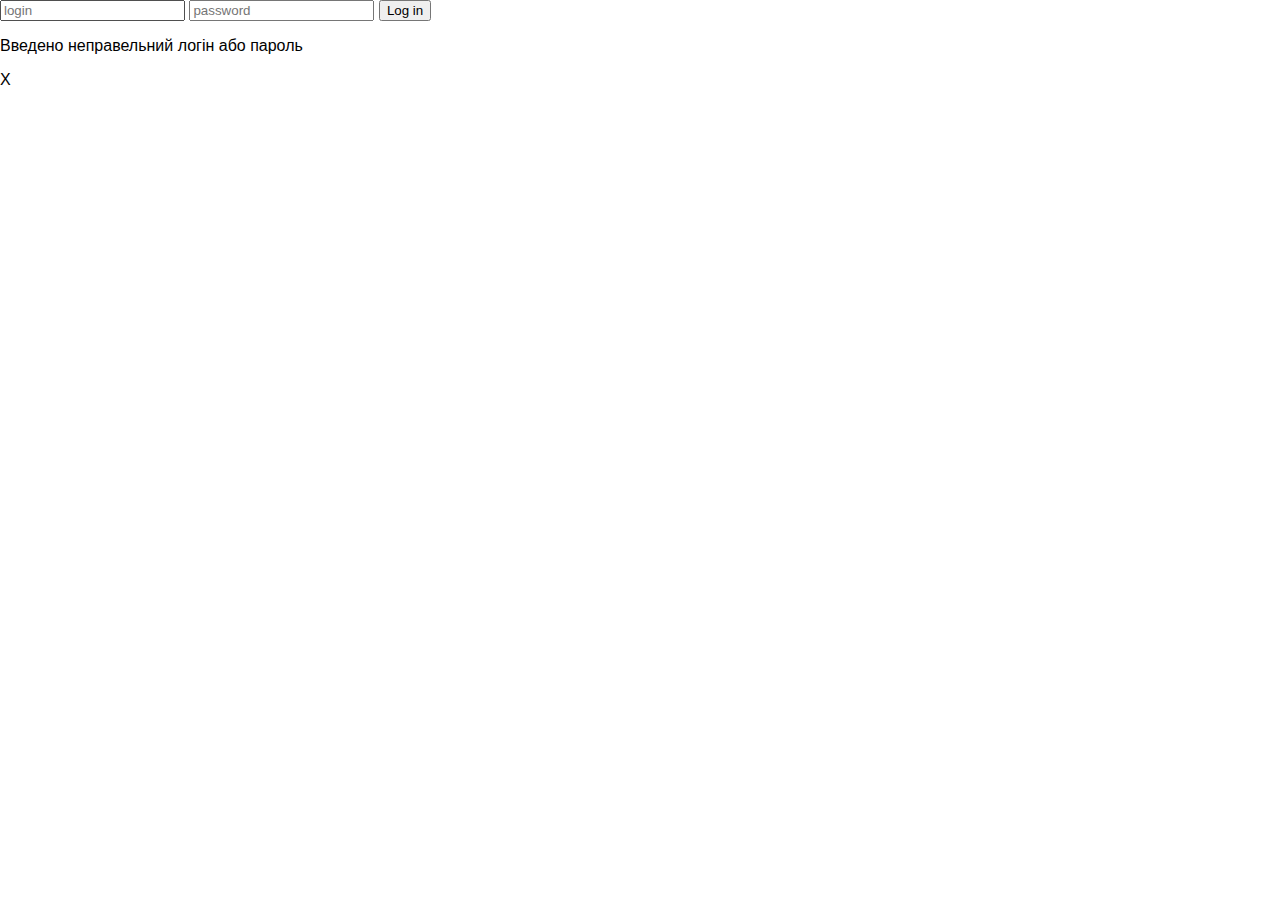
==== index.html @ c67ace33 "create project" ====
<!doctype html>
<html lang="en">
<head>
    <meta charset="UTF-8">
    <meta name="viewport"
          content="width=device-width, user-scalable=no, initial-scale=1.0, maximum-scale=1.0, minimum-scale=1.0">
    <meta http-equiv="X-UA-Compatible" content="ie=edge">
    <title>Document</title>
    <link rel="stylesheet" href="users/style.css">
</head>
<body>
<form class="login" onsubmit="return false">
    <input type="text" text="login" placeholder="login"/>
    <input type="text" text="pass" placeholder="password"/>
    <button onclick="login()">Log in</button>
</form>
<div class="error">
    <p>Введено неправельний логін або пароль</p>
    <div><p>X</p></div>
</div>
<script src="users/script.js"></script>
</body>
</html>
---- users/style.css ----
body {
    display: flex;
    margin: 0;
    position: relative;
    width: 100%;
    font-family: Arial, sans-serif;
    flex-direction: column;
}

.material-symbols-outlined {
    font-variation-settings: 'FILL' 0,
    'wght' 400,
    'GRAD' 0,
    'opsz' 48
}

.avatar {
    position: fixed;
    width: 50px;
    height: 50px;
    right: 15px;
    color: black;
    top: 15px;
    display: flex;
    text-decoration: none;
    border-radius: 50%;
    border: 1px solid black;
}

.avatar span {
    margin: auto;
}

.add {
    position: fixed;
    bottom: 15px;
    left: 15px;
    width: 50px;
    height: 50px;
    display: flex;
    border-radius: 50%;
    transition: .5s;
    border: black 1px solid;
}

.add:hover {
    cursor: pointer;
    background: #dedede;
}

.message {
    display: none;
    position: fixed;
    width: 600px;
    height: 700px;
    border: black 1px solid;
    border-radius: 20px 0 0 0;
    bottom: 0;
    right: 0;
    overflow: hidden;
    background: white;
    z-index: 1;
}

.users {
    height: 100%;
    flex-direction: column;
    width: 75px;
    display: flex;
    border-right: black 1px solid;
}

.users div {
    width: 35px;
    height: 35px;
    margin: 30px auto 0;
    border: 1px black solid;
    border-radius: 50%;
    display: flex;

}

.end {
    font-family: Arial, sans-serif;
    font-size: 20px;
    margin: 10px auto;
}

.users div p {
    margin: auto;
}

.users div:hover {
    background: #e5e5e5;
    cursor: pointer;
}

.message__text {
    width: calc(100% - 75px);
    position: relative;
}

.input {
    position: absolute;
    bottom: 0;
    display: flex;
    width: 100%;
    height: 40px;
}

.input input {
    height: 100%;
    width: 80%;
}

.input button {
    height: 100%;
    width: 20%;
    margin: auto;
}

.closed {
    position: absolute;
    width: 35px;
    height: 35px;
    top: 10px;
    display: flex;
    transition: .1s;
    right: 10px;
    z-index: 2;
    border-radius: 50%;
}

.closed:hover {
    background: #e5e5e5;
    cursor: pointer;
}

.closed p {
    margin: auto;
    font-family: Arial, sans-serif;
}

.message__add {
    position: fixed;
    display: flex;
    bottom: 15px;
    right: 15px;
    width: 50px;
    height: 50px;
    border-radius: 50%;
    border: black 1px solid;
}

.message__add:hover {
    background: #e3e3e3;
    cursor: pointer;
}

.add p {
    margin: auto;
    font-size: 40px;
}

.posts {
    width: 55%;
    border-radius: 20px;
    margin: 100px auto 0;
    display: flex;
    flex-direction: column;
    background: #c5c5c5;

}

.post {
    width: 90%;
    background: white;
    border-radius: 20px;
    margin: 10px auto;
    padding: 20px;
    position: relative;
}

.content {
    margin: 0 30px 30px 30px;
    font-size: 20px;
    font-family: Arial, sans-serif;
    line-height: 150%;
    max-height: 200px;
}

.content p {
    text-overflow: ellipsis;
    text-align: start;
    align-items: start;
    overflow: hidden;
    white-space: nowrap;

}

.full {
    width: 80%;
    height: 80%;
    position: fixed;
    top: 50%;
    left: -50%;
    transition: 1s;
    background: white;
    border-radius: 20px;
    padding: 20px;
    box-shadow: #9f9f9f 1px 1px 4px 1px;
    z-index: 9;

    transform: translateY(-50%) translateX(-50%);
}

.full p {
    font-size: 20px;
}

.full_closed {
    width: 50px;
    height: 50px;
    display: flex;
    position: absolute;
    top: 20px;
    right: 20px;
    border-radius: 50%;
}

.full_closed p {
    margin: auto;
}

.full_closed:hover {
    background: #e7e7e7;
    cursor: pointer;
}

.comments {
    display: flex;
    position: relative;
    background: #efefef;
    overflow: hidden;
    padding: 10px 30px;
    border-radius: 8px;
}

.comments p {
    margin: auto 20px;
}

.comments__avatar {
    width: 50px;
    cursor: pointer;
    height: 50px;
    border-radius: 50%;
    border: black 1px solid;
    display: flex;
}

.comments__avatar:hover {
    background: #ffffff;

}

.comments__avatar p {
    margin: auto;
    font-family: Arial, sans-serif;
    font-size: 25px;
}

.post__add {
    position: fixed;
    width: 100%;
    z-index: 3;
    display: none;
    height: 100%;
    background: rgba(0, 0, 0, .5);
}

.post__add form {
    width: 50%;
    background: white;
    height: 50%;
    position: relative;
    border-radius: 20px;
    display: flex;
    flex-direction: column;
    margin: auto;
}

.post__add [type='text'], .post__add [type= 'submit'] {
    width: 80%;
    height: 50px;
    margin: auto auto 30px;
}

.post__add [type= 'submit'] {
    margin: 0 auto auto;
    cursor: pointer;
}

.post__add div {
    position: absolute;
    top: 20px;
    transition: .5s;
    right: 20px;
    width: 30px;
    height: 30px;
    display: flex;
    border-radius: 50%;
}

.post__add div p {
    margin: auto;
    font-family: Arial, sans-serif;
}

.post__add div:hover {
    background: #e7e7e7;
    cursor: pointer;
}

.modal {
    position: absolute;
    width: 85%;
    height: 100%;
    background: #efefef;
    display: none;
    top: 0;
    justify-content: space-around;
    left: 100px
}

.modal input {
    width: 65%;
    padding: 0 0 0 10px;
    margin: auto 0;
    height: 50%;
}

.modal button {
    width: 30%;
    margin: auto 0;
    height: calc(50% + 2px);
}

.comment_list {
    width: 100%;
    height: 100%;
    position: absolute;
    background: rgba(0, 0, 0, .5);
    z-index: 6;
    display: none;
}

.comment_list_block {
    width: 50%;
    height: 50%;
    background: white;
    margin: auto;
    display: flex;
    padding: 50px;
    top: 50%;
    left: 50%;
    transform: translateY(-50%) translateX(-50%);
    position: fixed;
    flex-direction: column;
    overflow: auto;
}

.comment_list_closed {
    width: 30px;
    height: 30px;
    position: absolute;
    display: flex;
    top: 30px;
    right: 30px;
    border-radius: 50%;
}

.comment_list_closed p {
    margin: auto;
}

.comment_list_closed:hover {
    background: #f6f6f6;
    cursor: pointer;
}

.comment_list_item {
    width: 50%;
    display: flex;
    flex-direction: column;
    margin-right: auto;
    justify-content: space-between;
}

.comment_list_item p {
    margin: 20px;
}

.author {
    position: absolute;
    top: 0;
    right: 30px;
    font-size: 20px;
    font-family: Arial, sans-serif;
}
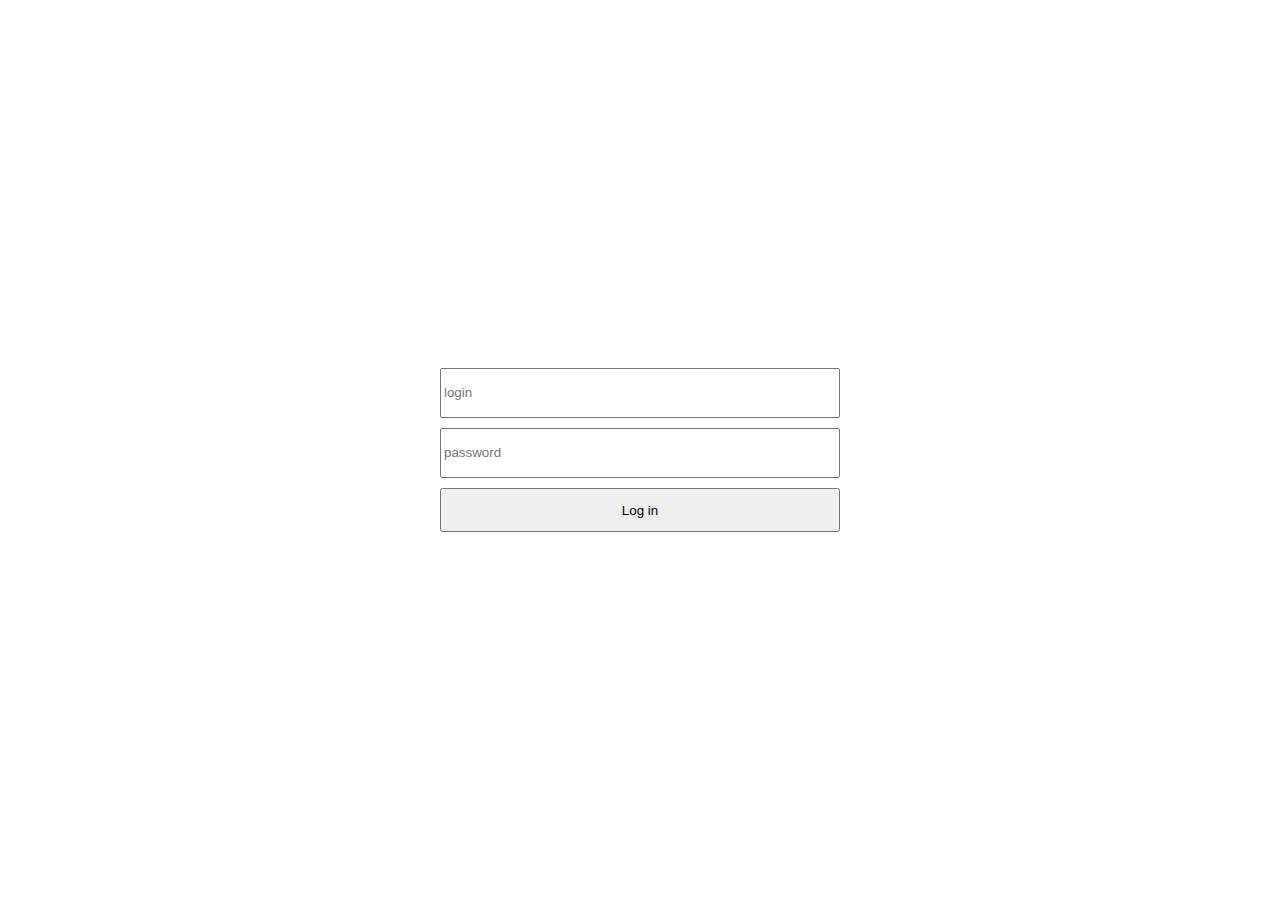
==== commit 95b65430: "fix bugs" ====
--- a/index.html
+++ b/index.html
@@ -6,7 +6,7 @@
           content="width=device-width, user-scalable=no, initial-scale=1.0, maximum-scale=1.0, minimum-scale=1.0">
     <meta http-equiv="X-UA-Compatible" content="ie=edge">
     <title>Document</title>
-    <link rel="stylesheet" href="users/style.css">
+    <link rel="stylesheet" href="style.css">
 </head>
 <body>
 <form class="login" onsubmit="return false">
@@ -18,6 +18,6 @@
     <p>Введено неправельний логін або пароль</p>
     <div><p>X</p></div>
 </div>
-<script src="users/script.js"></script>
+<script src="script.js"></script>
 </body>
 </html>--- a/style.css
+++ b/style.css
@@ -0,0 +1,67 @@
+body {
+    display: flex;
+    margin: 0;
+    position: relative;
+    width: 100%;
+    flex-direction: column;
+    height: 100vh;
+}
+
+form {
+    width: 400px;
+    height: 175px;
+    display: flex;
+    flex-direction: column;
+    margin: auto;
+    justify-content: space-around;
+}
+
+form input, button {
+    height: 25%;
+}
+
+.error {
+    position: absolute;
+    width: 50%;
+    background: rgba(255, 0, 0, .5);
+    top: -50px;
+    transition: .5s;
+    height: 50px;
+    border-radius: 0 0 8px 8px;
+    display: flex;
+    left: 50%;
+    transform: translateX(-50%);
+}
+
+.error p {
+    font-family: Arial, sans-serif;
+    font-size: 20px;
+    margin: auto;
+}
+
+.error div {
+    display: flex;
+    position: absolute;
+    top: 50%;
+    width: 30px;
+    height: 30px;
+    border-radius: 50%;
+    transform: translateY(-50%);
+    right: 20px;
+
+}
+
+.error div p {
+    margin: auto;
+}
+
+.error div:hover {
+    cursor: pointer;
+    background: rgba(0, 0, 0, .1);
+    user-select: none;
+}
+
+button:hover {
+    cursor: pointer;
+}
+
